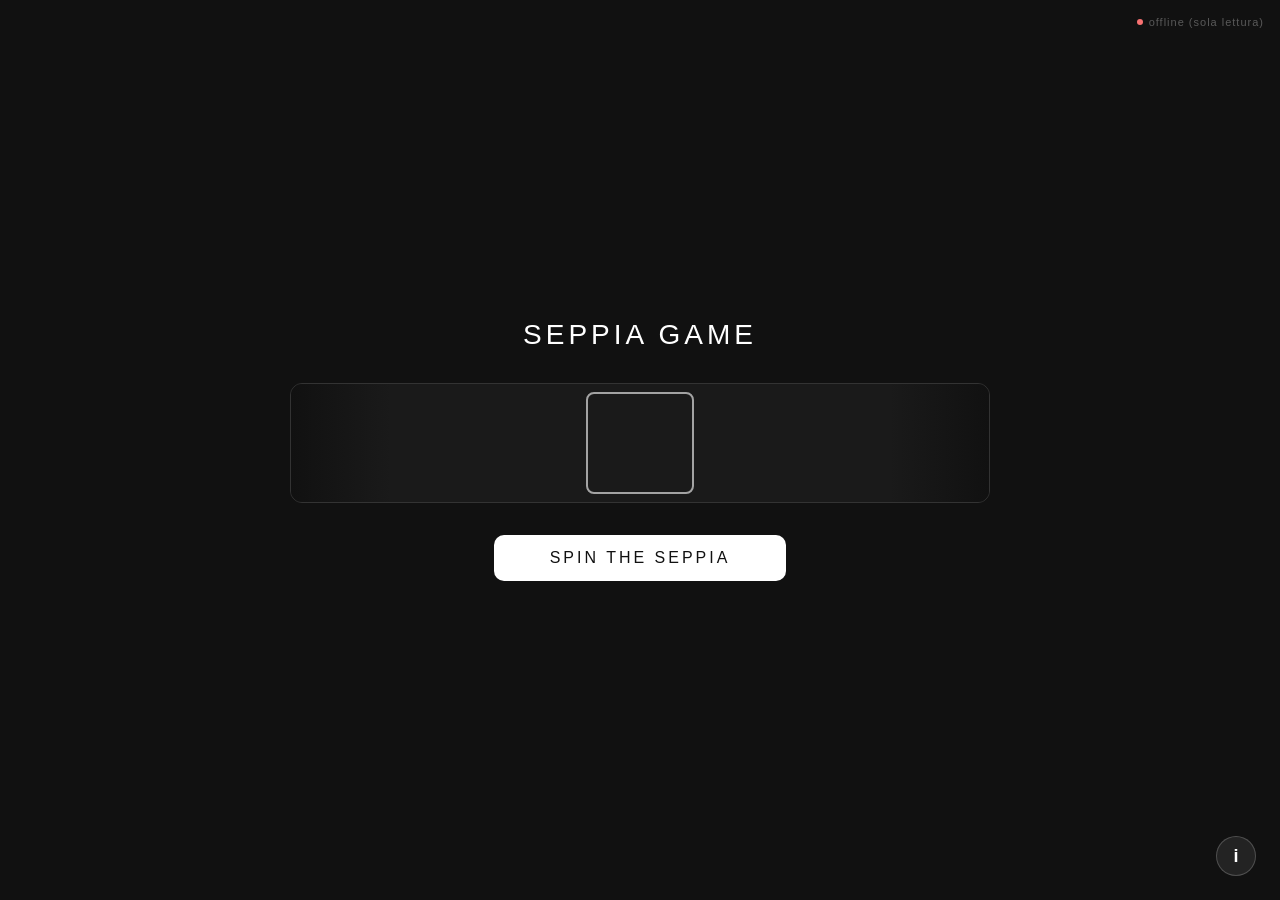
==== index.html @ 4e463915 "Add files via upload" ====
<!-- VERSIONE GOOGLE SHEETS -->
<!DOCTYPE html>
<html lang="it">
<head>
<meta charset="UTF-8">
<meta name="viewport" content="width=device-width, initial-scale=1.0">
<title>Gacha</title>
<style>
  * { box-sizing: border-box; margin: 0; padding: 0; }

  body {
    background: #111;
    color: #fff;
    font-family: sans-serif;
    min-height: 100vh;
    display: flex;
    flex-direction: column;
    align-items: center;
    justify-content: center;
    gap: 32px;
    padding: 32px 16px;
  }

  h1 {
    font-size: 28px;
    font-weight: 500;
    letter-spacing: 4px;
    text-transform: uppercase;
    color: #fff;
  }

  .strip-wrapper {
    width: 100%;
    max-width: 700px;
    height: 120px;
    overflow: hidden;
    border-radius: 12px;
    border: 0.5px solid #333;
    position: relative;
    background: #1a1a1a;
  }

  .strip-mask-left, .strip-mask-right {
    position: absolute;
    top: 0; bottom: 0;
    width: 100px;
    z-index: 2;
    pointer-events: none;
  }
  .strip-mask-left  { left: 0;  background: linear-gradient(to right, #111, transparent); }
  .strip-mask-right { right: 0; background: linear-gradient(to left,  #111, transparent); }

  .strip-center-indicator {
    position: absolute;
    top: 8px; bottom: 8px;
    left: 50%;
    transform: translateX(-50%);
    width: 108px;
    border: 2px solid rgba(255,255,255,0.6);
    border-radius: 8px;
    z-index: 3;
    pointer-events: none;
  }

  .strip-track {
    display: flex;
    align-items: center;
    height: 100%;
    position: absolute;
    left: 0; top: 0;
    will-change: transform;
  }

  .strip-segment {
    width: 104px;
    height: 100px;
    margin: 0 2px;
    border-radius: 8px;
    display: flex;
    align-items: center;
    justify-content: center;
    font-size: 11px;
    font-weight: 500;
    flex-shrink: 0;
    letter-spacing: 2px;
    text-transform: uppercase;
  }

  .spin-btn {
    background: #fff;
    color: #111;
    border: none;
    border-radius: 10px;
    font-size: 16px;
    font-weight: 500;
    padding: 14px 56px;
    cursor: pointer;
    letter-spacing: 3px;
    text-transform: uppercase;
    transition: opacity 0.2s, transform 0.1s;
  }
  .spin-btn:hover  { opacity: 0.85; }
  .spin-btn:active { transform: scale(0.97); }
  .spin-btn:disabled { opacity: 0.25; cursor: not-allowed; transform: none; }

  /* ── Popup ── */
  .popup-overlay {
    display: none;
    position: fixed;
    inset: 0;
    z-index: 100;
    align-items: center;
    justify-content: center;
    background-color: rgba(0, 0, 0, 0.85);
  }
  .popup-overlay.visible { display: flex; }

  .popup-card {
    position: relative;
    z-index: 10;
    display: flex;
    flex-direction: column;
    align-items: center;
    gap: 20px;
    padding: 30px;
    background: #1a1a1a;
    border-radius: 20px;
    border: 1px solid #333;
    max-width: 90%;
    animation: popIn 0.35s cubic-bezier(0.34, 1.56, 0.64, 1) forwards;
  }

  @keyframes popIn {
    from { transform: scale(0.6); opacity: 0; }
    to   { transform: scale(1);   opacity: 1; }
  }

  .popup-rarity-badge {
    font-size: 14px;
    font-weight: 600;
    padding: 6px 24px;
    border-radius: 20px;
    letter-spacing: 3px;
    text-transform: uppercase;
  }

  .popup-image-wrap {
    position: relative;
    width: 400px;
    height: 400px;
    border-radius: 16px;
    overflow: hidden;
    display: flex;
    align-items: center;
    justify-content: center;
    border: 2px solid transparent;
    animation: zoomIn 0.5s cubic-bezier(0.34, 1.4, 0.64, 1) 0.1s both;
    transition: background-color 0.4s ease, border-color 0.4s ease;
  }

  @keyframes zoomIn {
    from { transform: scale(0.75); }
    to   { transform: scale(1); }
  }

  .popup-lines {
    position: absolute;
    inset: 0;
    width: 100%;
    height: 100%;
    opacity: 0.6;
    pointer-events: none;
    z-index: 1;
  }

  .popup-image {
    position: relative;
    z-index: 2;
    max-width: 90%;
    max-height: 90%;
    object-fit: contain;
  }

  /* ── Nome completo (dal CSV) ── */
  .popup-fullname {
    font-size: 20px;
    font-weight: 600;
    color: #fff;
    letter-spacing: 1px;
    text-align: center;
  }

  .popup-filename {
    font-size: 12px;
    color: rgba(255,255,255,0.35);
    letter-spacing: 1px;
    margin-top: -14px;
    display: none;
  }

  /* ── Sistema di voto ── */
  .vote-section {
    display: flex;
    flex-direction: column;
    align-items: center;
    gap: 10px;
    width: 100%;
  }

  .vote-label {
    font-size: 11px;
    letter-spacing: 2px;
    text-transform: uppercase;
    color: rgba(255,255,255,0.4);
    text-align: center;
    max-width: 250px;
    margin-bottom: 15px;
  }

  .vote-buttons {
    display: flex;
    align-items: center;
    gap: 20px;
  }

  .vote-btn {
    display: flex;
    flex-direction: column;
    align-items: center;
    gap: 6px;
    background: none;
    border: none;
    cursor: pointer;
    padding: 0;
    transition: transform 0.15s;
  }
  .vote-btn:hover { transform: scale(1.1); }
  .vote-btn:active { transform: scale(0.95); }
  .vote-btn:disabled { opacity: 0.3; cursor: not-allowed; transform: none; }

  .vote-btn svg {
    width: 44px;
    height: 44px;
    border-radius: 50%;
    padding: 10px;
    transition: background 0.2s;
  }

  .vote-btn.up svg {
    fill: #4ade80;
    background: rgba(74, 222, 128, 0.12);
    border: 1.5px solid rgba(74, 222, 128, 0.3);
  }
  .vote-btn.up:hover svg { background: rgba(74, 222, 128, 0.25); }
  .vote-btn.up.voted svg { background: rgba(74, 222, 128, 0.4); border-color: #4ade80; }

  .vote-btn.down svg {
    fill: #f87171;
    background: rgba(248, 113, 113, 0.12);
    border: 1.5px solid rgba(248, 113, 113, 0.3);
  }
  .vote-btn.down:hover svg { background: rgba(248, 113, 113, 0.25); }
  .vote-btn.down.voted svg { background: rgba(248, 113, 113, 0.4); border-color: #f87171; }

  .vote-total {
    display: flex;
    flex-direction: column;
    align-items: center;
    gap: 2px;
  }
  .vote-total-number {
    font-size: 22px;
    font-weight: 700;
    color: #fff;
    letter-spacing: 1px;
    min-width: 40px;
    text-align: center;
    transition: transform 0.2s;
  }
  .vote-total-number.pop {
    animation: votePop 0.3s cubic-bezier(0.34, 1.56, 0.64, 1);
  }
  .vote-total-label {
    font-size: 10px;
    letter-spacing: 2px;
    text-transform: uppercase;
    color: rgba(255,255,255,0.3);
  }

  /* Feedback animato dopo il voto */
  @keyframes votePop {
    0%   { transform: scale(1); }
    40%  { transform: scale(1.35); }
    100% { transform: scale(1); }
  }
  .vote-btn.pop { animation: votePop 0.3s cubic-bezier(0.34, 1.56, 0.64, 1); }

  /* Toast notifica */
  .toast {
    position: fixed;
    bottom: 32px;
    left: 50%;
    transform: translateX(-50%) translateY(20px);
    background: #222;
    color: #fff;
    border: 1px solid #444;
    border-radius: 10px;
    padding: 10px 24px;
    font-size: 13px;
    letter-spacing: 1px;
    opacity: 0;
    transition: opacity 0.3s, transform 0.3s;
    z-index: 999;
    pointer-events: none;
    white-space: nowrap;
  }
  .toast.show {
    opacity: 1;
    transform: translateX(-50%) translateY(0);
  }

  .popup-close {
    background: rgba(255,255,255,0.1);
    color: #fff;
    border: 1px solid rgba(255,255,255,0.2);
    border-radius: 8px;
    padding: 12px 40px;
    font-size: 14px;
    letter-spacing: 2px;
    text-transform: uppercase;
    cursor: pointer;
    transition: background 0.2s, transform 0.1s;
    margin-top: 4px;
  }
  .popup-close:hover { background: rgba(255,255,255,0.2); }
  .popup-close:active { transform: scale(0.97); }

  /* Indicatore connessione server */
  .server-status {
    position: fixed;
    top: 16px;
    right: 16px;
    font-size: 11px;
    letter-spacing: 1px;
    color: rgba(255,255,255,0.3);
    display: flex;
    align-items: center;
    gap: 6px;
  }
  .server-dot {
    width: 6px; height: 6px;
    border-radius: 50%;
    background: #555;
    transition: background 0.3s;
  }
  .server-dot.online  { background: #4ade80; }
  .server-dot.offline { background: #f87171; }

  /* ── Tasto Info ── */
  .info-btn {
    position: fixed;
    bottom: 24px;
    right: 24px;
    width: 40px;
    height: 40px;
    border-radius: 50%;
    background: rgba(255,255,255,0.08);
    border: 1.5px solid rgba(255,255,255,0.2);
    color: #fff;
    font-size: 18px;
    font-weight: 700;
    cursor: pointer;
    display: flex;
    align-items: center;
    justify-content: center;
    transition: background 0.2s, transform 0.15s;
    z-index: 50;
    letter-spacing: 0;
  }
  .info-btn:hover  { background: rgba(255,255,255,0.18); transform: scale(1.08); }
  .info-btn:active { transform: scale(0.95); }

  /* ── Popup Info ── */
  .info-overlay {
    display: none;
    position: fixed;
    inset: 0;
    z-index: 200;
    align-items: flex-end;
    justify-content: flex-end;
    padding: 24px;
    pointer-events: none;
  }
  .info-overlay.visible {
    display: flex;
    pointer-events: all;
  }

  .info-card {
    background: #1a1a1a;
    border: 1px solid #333;
    border-radius: 16px;
    padding: 28px 28px 22px;
    max-width: 360px;
    width: 100%;
    display: flex;
    flex-direction: column;
    gap: 0;
    animation: infoSlideIn 0.3s cubic-bezier(0.34, 1.4, 0.64, 1) forwards;
    box-shadow: 0 8px 40px rgba(0,0,0,0.6);
  }

  @keyframes infoSlideIn {
    from { transform: translateY(16px) scale(0.97); opacity: 0; }
    to   { transform: translateY(0)    scale(1);    opacity: 1; }
  }

  .info-card h2 {
    font-size: 13px;
    font-weight: 600;
    letter-spacing: 3px;
    text-transform: uppercase;
    color: rgba(255,255,255,0.5);
    margin-bottom: 20px;
  }

  .info-entry {
    display: flex;
    flex-direction: column;
    gap: 4px;
    padding: 14px 0;
    border-bottom: 1px solid rgba(255,255,255,0.07);
  }
  .info-entry:last-of-type { border-bottom: none; }

  .info-entry-title {
    font-size: 12px;
    font-weight: 600;
    letter-spacing: 2px;
    text-transform: uppercase;
    color: rgba(255,255,255,0.4);
  }

  .info-entry-text {
    font-size: 14px;
    color: rgba(255,255,255,0.85);
    line-height: 1.6;
  }

  .info-close {
    align-self: flex-end;
    margin-top: 18px;
    background: rgba(255,255,255,0.08);
    color: #fff;
    border: 1px solid rgba(255,255,255,0.15);
    border-radius: 8px;
    padding: 8px 24px;
    font-size: 12px;
    letter-spacing: 2px;
    text-transform: uppercase;
    cursor: pointer;
    transition: background 0.2s;
  }
  .info-close:hover { background: rgba(255,255,255,0.16); }
</style>
</head>
<body>

<div class="server-status">
  <div class="server-dot" id="serverDot"></div>
  <span id="serverLabel">server</span>
</div>

<h1>Seppia Game</h1>

<div class="strip-wrapper">
  <div class="strip-mask-left"></div>
  <div class="strip-mask-right"></div>
  <div class="strip-center-indicator"></div>
  <div class="strip-track" id="stripTrack"></div>
</div>

<button class="spin-btn" id="spinBtn" onclick="startSpin()">Spin the Seppia</button>

<div class="popup-overlay" id="popup">
  <div class="popup-card">
    <div class="popup-rarity-badge" id="popupBadge"></div>

    <div class="popup-image-wrap" id="popupImgWrap">
      <canvas class="popup-lines" id="linesCanvas"></canvas>
      <img class="popup-image" id="popupImg" src="" alt="risultato">
    </div>

    <!-- Nome completo dal CSV -->
    <div class="popup-fullname" id="popupFullname"></div>
    <div class="popup-filename" id="popupName"></div>

    <!-- Sistema di voto -->
    <div class="vote-section">
      <div class="vote-label">Questo seppia dovrebbe essere più o meno raro?</div>
      <div class="vote-buttons">
        <button class="vote-btn up" id="voteUp" onclick="castVote('su')">
          <svg viewBox="0 0 24 24" xmlns="http://www.w3.org/2000/svg">
            <path d="M12 4l8 8h-5v8H9v-8H4z"/>
          </svg>
        </button>

        <div class="vote-total">
          <span class="vote-total-number" id="voteTotal">0</span>
          <span class="vote-total-label">voti</span>
        </div>

        <button class="vote-btn down" id="voteDown" onclick="castVote('giu')">
          <svg viewBox="0 0 24 24" xmlns="http://www.w3.org/2000/svg">
            <path d="M12 20l-8-8h5V4h6v8h5z"/>
          </svg>
        </button>
      </div>
    </div>

    <button class="popup-close" onclick="closePopup()">Chiudi</button>
  </div>
</div>

<div class="toast" id="toast"></div>

<script>
const RARITIES = [
  { id: 'common',    label: 'Comune',      weight: 60, bg: '#3a3a3a', color: '#cccccc', glowColor: 'rgba(136,136,136,0.4)', badgeBg: 'rgba(80,80,80,0.8)',   badgeColor: '#ccc' },
  { id: 'rare',      label: 'Raro',        weight: 25, bg: '#0c447c', color: '#85b7eb', glowColor: 'rgba(55,138,221,0.5)', badgeBg: 'rgba(12,68,124,0.8)',  badgeColor: '#85b7eb' },
  { id: 'epic',      label: 'Epico',       weight: 12, bg: '#3c3489', color: '#afa9ec', glowColor: 'rgba(127,119,221,0.6)', badgeBg: 'rgba(60,52,137,0.8)', badgeColor: '#afa9ec' },
  { id: 'legendary', label: 'Leggendario', weight: 3,  bg: '#633806', color: '#fac775', glowColor: 'rgba(239,159,39,0.7)', badgeBg: 'rgba(99,56,6,0.8)',   badgeColor: '#fac775' },
];

const STRIP_LENGTH = 40;
const WINNER_POS   = 20;
const SEGMENT_W    = 104;
const SEGMENT_GAP  = 4;
const STRIP_TOTAL  = SEGMENT_W + SEGMENT_GAP;
const APPS_SCRIPT_URL = "https://script.google.com/macros/s/AKfycbyFE-GZxhfiGsOfcirkjF4UKURP334ugroveTWwah1b-S2tZCIoIREkuFY82YB7BaPl/exec"

let imagesData   = { common: [], rare: [], epic: [], legendary: [] };
let csvData      = {};         // { filename: { nome_completo, voti_su, voti_giu } }
let currentFile  = null;      // file attualmente nel popup
// Voti già espressi in questa sessione
function hasVotedFor(filename) {
  return sessionStorage.getItem('vote_' + filename) !== null;
}
function markVoted(filename, type) {
  sessionStorage.setItem('vote_' + filename, type);
}
let isSpinning   = false;
let linesAngle   = 0;
let linesSpeed   = 0;
let linesRAF     = null;
let recentImages = [];
const MAX_RECENT = 10;

// ── Indicatore server ───────────────────────────────────────────────────────
function setServerStatus(online) {
  const dot   = document.getElementById('serverDot');
  const label = document.getElementById('serverLabel');
  dot.className   = 'server-dot ' + (online ? 'online' : 'offline');
  label.textContent = online ? 'online' : 'offline (sola lettura)';
}

// ── Toast ───────────────────────────────────────────────────────────────────
function showToast(msg, duration = 2200) {
  const t = document.getElementById('toast');
  t.textContent = msg;
  t.classList.add('show');
  clearTimeout(t._timer);
  t._timer = setTimeout(() => t.classList.remove('show'), duration);
}

// ── Caricamento dati ────────────────────────────────────────────────────────
async function loadImages() {
  try {
    const res = await fetch('images.json');
    imagesData = await res.json();
  } catch(e) {
    console.warn('images.json non trovato. Uso placeholder.');
    imagesData = { common: ['placeholder'], rare: ['placeholder'], epic: ['placeholder'], legendary: ['placeholder'] };
  }
}

async function loadCsvData() {
  if (!APPS_SCRIPT_URL) { setServerStatus(false); return; }
  try {
    const res = await fetch(APPS_SCRIPT_URL);
    if (!res.ok) throw new Error('sheets non risponde');
    csvData = await res.json();
    setServerStatus(true);
  } catch(e) {
    csvData = {};
    setServerStatus(false);
  }
}

// ── Utility ─────────────────────────────────────────────────────────────────
function getFullName(filename) {
  return (csvData[filename] && csvData[filename].nome_completo) ? csvData[filename].nome_completo : filename;
}
function getVotes(filename) {
  if (csvData[filename]) return { su: csvData[filename].voti_su || 0, giu: csvData[filename].voti_giu || 0 };
  return { su: 0, giu: 0 };
}

function weightedRandom() {
  const total = RARITIES.reduce((s, r) => s + r.weight, 0);
  let rand = Math.random() * total;
  for (const r of RARITIES) { rand -= r.weight; if (rand <= 0) return r; }
  return RARITIES[0];
}

function buildStrip(winnerId) {
  const track = document.getElementById('stripTrack');
  track.innerHTML = '';
  const totalW = RARITIES.reduce((s, r) => s + r.weight, 0);
  const sequence = [];
  for (let i = 0; i < STRIP_LENGTH; i++) {
    let rand = Math.random() * totalW;
    let chosen = RARITIES[0];
    for (const r of RARITIES) { rand -= r.weight; if (rand <= 0) { chosen = r; break; } }
    sequence.push(chosen);
  }
  sequence[WINNER_POS] = RARITIES.find(r => r.id === winnerId);
  sequence.forEach(r => {
    const seg = document.createElement('div');
    seg.className = 'strip-segment';
    seg.style.background = r.bg;
    seg.style.color = r.color;
    seg.textContent = r.label;
    track.appendChild(seg);
  });
  return sequence;
}

function easeOut(t) { return 1 - Math.pow(1 - t, 4); }

// ── Spin ─────────────────────────────────────────────────────────────────────
function startSpin() {
  if (isSpinning) return;
  const available = RARITIES.filter(r => (imagesData[r.id] || []).length > 0);
  if (available.length === 0) {
    alert('Nessuna immagine trovata. Controlla images.json.');
    return;
  }
  let winner = weightedRandom();
  if ((imagesData[winner.id] || []).length === 0) {
    winner = available[Math.floor(Math.random() * available.length)];
  }
  isSpinning = true;
  document.getElementById('spinBtn').disabled = true;
  buildStrip(winner.id);
  const track    = document.getElementById('stripTrack');
  const wrapperW = document.querySelector('.strip-wrapper').offsetWidth;
  const startX   = wrapperW / 2 - SEGMENT_W / 2;
  const targetX  = startX - WINNER_POS * STRIP_TOTAL;
  const startOffset = startX + STRIP_TOTAL * 4;
  track.style.transform = `translateX(${startOffset}px)`;
  const duration  = 4200;
  const startTime = performance.now();
  function animate(now) {
    const t = Math.min((now - startTime) / duration, 1);
    const currentX = startOffset + (targetX - startOffset) * easeOut(t);
    track.style.transform = `translateX(${currentX}px)`;
    if (t < 1) requestAnimationFrame(animate);
    else onSpinEnd(winner);
  }
  requestAnimationFrame(animate);
}

// ── Fine spin → apri popup ───────────────────────────────────────────────────
function onSpinEnd(winner) {
  setTimeout(() => {
    const pool = imagesData[winner.id] || [];
    let chosen;
    const availablePool = pool.filter(img => !recentImages.includes(img));
    chosen = availablePool.length > 0
      ? availablePool[Math.floor(Math.random() * availablePool.length)]
      : pool[Math.floor(Math.random() * pool.length)];
    recentImages.push(chosen);
    if (recentImages.length > MAX_RECENT) recentImages.shift();

    currentFile = chosen;

    const imgSrc = chosen === 'placeholder'
      ? 'data:image/svg+xml,<svg xmlns="http://www.w3.org/2000/svg" width="200" height="200"><rect width="200" height="200" fill="%23222"/><text x="50%25" y="50%25" dominant-baseline="middle" text-anchor="middle" fill="%23555" font-size="14">placeholder</text></svg>'
      : `images/${chosen}`;

    // Sfondo e badge rarità
    const imgWrap = document.getElementById('popupImgWrap');
    imgWrap.style.backgroundColor = winner.bg;
    imgWrap.style.borderColor     = winner.glowColor;
    document.getElementById('popupBadge').textContent   = winner.label;
    document.getElementById('popupBadge').style.background = winner.badgeBg;
    document.getElementById('popupBadge').style.color      = winner.badgeColor;

    // Nome completo e filename
    document.getElementById('popupFullname').textContent = chosen === 'placeholder' ? '' : getFullName(chosen);
    document.getElementById('popupName').textContent     = chosen === 'placeholder' ? '' : chosen;

    // Totale voti dal CSV (locale)
    const votes = getVotes(chosen);
    document.getElementById('voteTotal').textContent = votes.su - votes.giu;

    // Reset stato pulsanti voto (sessionStorage)
    const btnUp   = document.getElementById('voteUp');
    const btnDown = document.getElementById('voteDown');
    btnUp.classList.remove('voted', 'pop');
    btnDown.classList.remove('voted', 'pop');
    if (hasVotedFor(chosen)) {
      const prevVote = sessionStorage.getItem('vote_' + chosen);
      (prevVote === 'su' ? btnUp : btnDown).classList.add('voted');
      btnUp.disabled   = true;
      btnDown.disabled = true;
    } else {
      btnUp.disabled   = false;
      btnDown.disabled = false;
    }

    // Canvas
    const canvas = document.getElementById('linesCanvas');
    canvas.getContext('2d').clearRect(0, 0, canvas.width, canvas.height);

    const img = document.getElementById('popupImg');
    img.onload = () => {
      document.getElementById('popup').classList.add('visible');
      startSpeedLines(winner.glowColor);
    };
    img.src = imgSrc;

    isSpinning = false;
    document.getElementById('spinBtn').disabled = false;
  }, 350);
}

// ── Voto ─────────────────────────────────────────────────────────────────────
async function castVote(type) {
  if (!currentFile || hasVotedFor(currentFile)) return;

  markVoted(currentFile, type);
  const btnUp   = document.getElementById('voteUp');
  const btnDown = document.getElementById('voteDown');
  btnUp.disabled   = true;
  btnDown.disabled = true;

  const btn = type === 'su' ? btnUp : btnDown;
  btn.classList.add('voted');
  btn.classList.add('pop');
  btn.addEventListener('animationend', () => btn.classList.remove('pop'), { once: true });

  // Aggiornamento ottimistico locale
  if (!csvData[currentFile]) csvData[currentFile] = { nome_completo: currentFile, voti_su: 0, voti_giu: 0 };
  if (type === 'su') csvData[currentFile].voti_su++;
  else               csvData[currentFile].voti_giu++;
  const totalEl = document.getElementById('voteTotal');
  totalEl.textContent = csvData[currentFile].voti_su - csvData[currentFile].voti_giu;
  totalEl.classList.remove('pop');
  void totalEl.offsetWidth; // forza reflow per riavviare animazione
  totalEl.classList.add('pop');
  totalEl.addEventListener('animationend', () => totalEl.classList.remove('pop'), { once: true });

  // Invia al server (Google Apps Script — GET per evitare CORS)
  try {
    const url = `${APPS_SCRIPT_URL}?filename=${encodeURIComponent(currentFile)}&type=${type}&action=vote`;
    await fetch(url, { method: 'GET', mode: 'no-cors' });
    showToast(type === 'su' ? '👍 Voto positivo inviato!' : '👎 Voto negativo inviato!');
  } catch(e) {
    showToast('⚠️ Errore di rete — voto non salvato', 3000);
  }
}

// ── Speed lines ──────────────────────────────────────────────────────────────
function startSpeedLines(color) {
  const canvas  = document.getElementById('linesCanvas');
  const ctx     = canvas.getContext('2d');
  const imgWrap = document.getElementById('popupImgWrap');
  canvas.width  = imgWrap.offsetWidth;
  canvas.height = imgWrap.offsetHeight;
  const cx = canvas.width / 2, cy = canvas.height / 2;
  const NUM_LINES = 70;
  const MIN_R = 100;
  const MAX_R = Math.max(canvas.width, canvas.height) * 0.8;
  linesAngle = 0; linesSpeed = 0.2;
  const angles = Array.from({ length: NUM_LINES }, (_, i) => (i / NUM_LINES) * Math.PI * 2);
  function draw() {
    ctx.clearRect(0, 0, canvas.width, canvas.height);
    ctx.fillStyle = color.replace('0.7','0.15').replace('0.6','0.1').replace('0.5','0.08').replace('0.4','0.05');
    ctx.beginPath(); ctx.arc(cx, cy, MAX_R, 0, Math.PI * 2); ctx.fill();
    ctx.save(); ctx.translate(cx, cy); ctx.rotate(linesAngle);
    angles.forEach(a => {
      const spread = (Math.PI * 2) / NUM_LINES * 0.4;
      ctx.beginPath();
      ctx.moveTo(Math.cos(a - spread) * MIN_R, Math.sin(a - spread) * MIN_R);
      ctx.lineTo(Math.cos(a + spread) * MIN_R, Math.sin(a + spread) * MIN_R);
      ctx.lineTo(Math.cos(a + spread) * MAX_R, Math.sin(a + spread) * MAX_R);
      ctx.lineTo(Math.cos(a - spread) * MAX_R, Math.sin(a - spread) * MAX_R);
      ctx.closePath();
      ctx.fillStyle = color; ctx.fill();
    });
    ctx.restore();
    linesAngle += linesSpeed;
    linesSpeed   = Math.max(0.002, linesSpeed * 0.98);
    linesRAF = requestAnimationFrame(draw);
  }
  if (linesRAF) cancelAnimationFrame(linesRAF);
  draw();
}

function closePopup() {
  document.getElementById('popup').classList.remove('visible');
  if (linesRAF) { cancelAnimationFrame(linesRAF); linesRAF = null; }
  const canvas = document.getElementById('linesCanvas');
  canvas.getContext('2d').clearRect(0, 0, canvas.width, canvas.height);
  document.getElementById('popupImg').src = '';
  currentFile = null;
}


// ── Info popup ────────────────────────────────────────────────
function openInfo() {
  document.getElementById('infoOverlay').classList.add('visible');
}
function closeInfo() {
  document.getElementById('infoOverlay').classList.remove('visible');
}
function closeInfoOnBg(e) {
  // chiude solo se si clicca sull'overlay, non sulla card
  if (e.target === document.getElementById('infoOverlay')) closeInfo();
}

// ── Init ─────────────────────────────────────────────────────────────────────
Promise.all([loadImages(), loadCsvData()]);
</script>

<!-- Tasto Info -->
<button class="info-btn" onclick="openInfo()">i</button>

<!-- Popup Info -->
<div class="info-overlay" id="infoOverlay" onclick="closeInfoOnBg(event)">
  <div class="info-card" id="infoCard">
    <h2>Info</h2>

    <!-- ✏️ Aggiungi o modifica le voci qui sotto -->

    <div class="info-entry">
      <span class="info-entry-title">Cos'è Seppia Game?</span>
      <span class="info-entry-text">Un Gacha game dedicato a Seppia, il mio gatto. In questi anni ho creato tanti (troppi) sticker di Seppia che fa cose ed ho deciso di condividerli col mondo.</span>
    </div>

    <div class="info-entry">
      <span class="info-entry-title">Come funzionano i voti?</span>
      <span class="info-entry-text">Puoi votare con le frecce se pensi che un Seppia debba essere più o meno 
        raro; nel momento in cui un Seppia raggiunge 5 voti (positivi o negativi) prenderò in considerazione di 
        cambiarlo di rarità (su o giù), arrivato a 10 (o -10) potrò solo piegarmi al volere del popolo.
        <br><br><b>Se un Seppia è già Comune, non potrà scendere oltre. Così come un Leggendario non potrà 
        salire oltre.</b></span>
    </div>

    <div class="info-entry">
      <span class="info-entry-title">Le rarità</span>
      <span class="info-entry-text">
          · Comune 60% - 15 voti necessari per cambio di rarità <br>
          · Raro 25% - 10 voti necessari per cambio di rarità <br>
          · Epico 12% - 8 voti necessari per cambiodi rarità <br>
          · Leggendario 3% - 5 voti necessari per cambio di rarità</span>
    </div>

    <div class="info-entry">
      <span class="info-entry-title">BUONA FORTUNA!</span>
    </div>

    <!-- ✏️ Copia e incolla un blocco .info-entry per aggiungerne altri -->

    <button class="info-close" onclick="closeInfo()">Chiudi</button>
  </div>
</div>
</body>
</html>
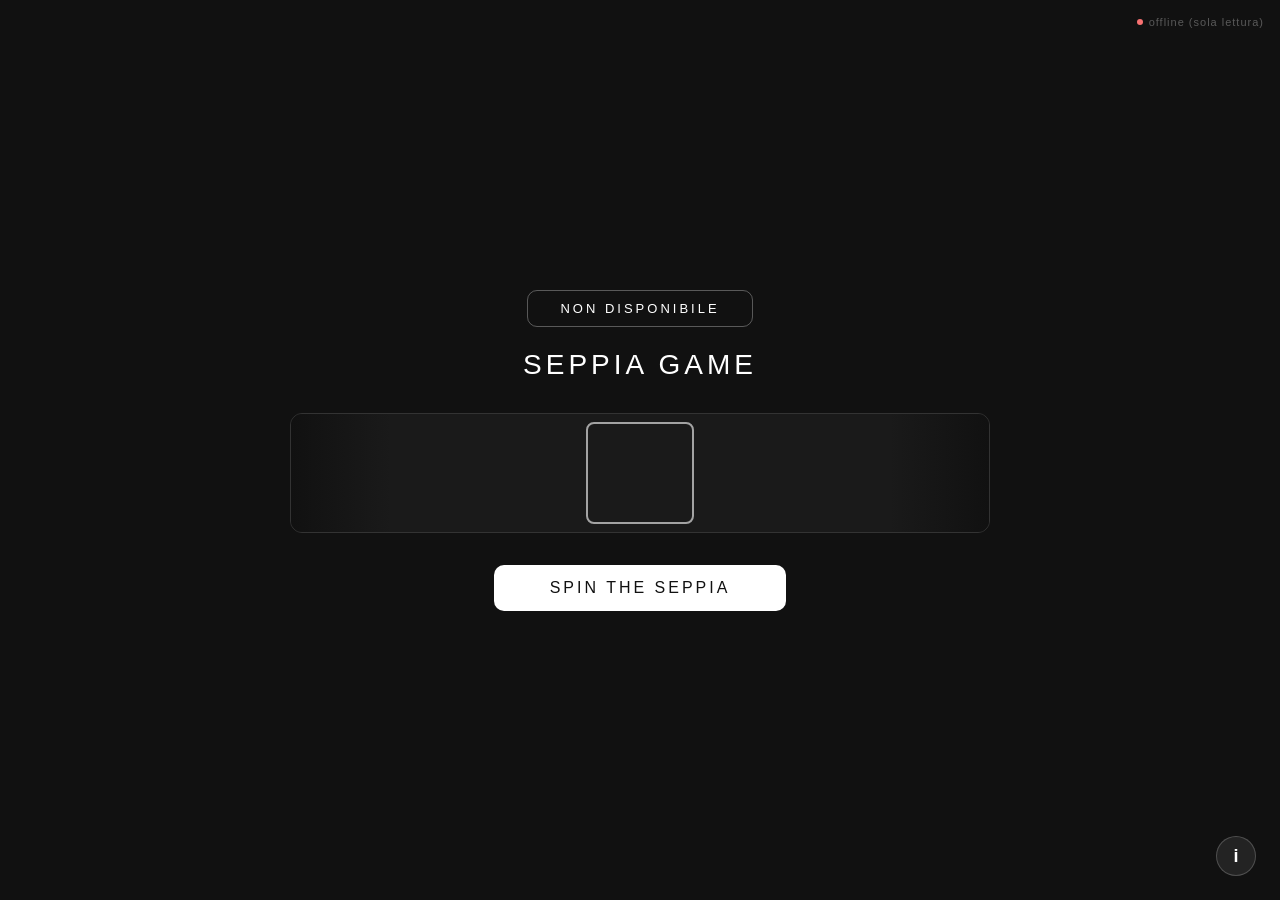
==== commit d942b1a2: "Add files via upload" ====
--- a/index.html
+++ b/index.html
@@ -1,468 +1,10 @@
-<!-- VERSIONE GOOGLE SHEETS -->
 <!DOCTYPE html>
 <html lang="it">
 <head>
-<meta charset="UTF-8">
-<meta name="viewport" content="width=device-width, initial-scale=1.0">
-<title>Gacha</title>
-<style>
-  * { box-sizing: border-box; margin: 0; padding: 0; }
-
-  body {
-    background: #111;
-    color: #fff;
-    font-family: sans-serif;
-    min-height: 100vh;
-    display: flex;
-    flex-direction: column;
-    align-items: center;
-    justify-content: center;
-    gap: 32px;
-    padding: 32px 16px;
-  }
-
-  h1 {
-    font-size: 28px;
-    font-weight: 500;
-    letter-spacing: 4px;
-    text-transform: uppercase;
-    color: #fff;
-  }
-
-  .strip-wrapper {
-    width: 100%;
-    max-width: 700px;
-    height: 120px;
-    overflow: hidden;
-    border-radius: 12px;
-    border: 0.5px solid #333;
-    position: relative;
-    background: #1a1a1a;
-  }
-
-  .strip-mask-left, .strip-mask-right {
-    position: absolute;
-    top: 0; bottom: 0;
-    width: 100px;
-    z-index: 2;
-    pointer-events: none;
-  }
-  .strip-mask-left  { left: 0;  background: linear-gradient(to right, #111, transparent); }
-  .strip-mask-right { right: 0; background: linear-gradient(to left,  #111, transparent); }
-
-  .strip-center-indicator {
-    position: absolute;
-    top: 8px; bottom: 8px;
-    left: 50%;
-    transform: translateX(-50%);
-    width: 108px;
-    border: 2px solid rgba(255,255,255,0.6);
-    border-radius: 8px;
-    z-index: 3;
-    pointer-events: none;
-  }
-
-  .strip-track {
-    display: flex;
-    align-items: center;
-    height: 100%;
-    position: absolute;
-    left: 0; top: 0;
-    will-change: transform;
-  }
-
-  .strip-segment {
-    width: 104px;
-    height: 100px;
-    margin: 0 2px;
-    border-radius: 8px;
-    display: flex;
-    align-items: center;
-    justify-content: center;
-    font-size: 11px;
-    font-weight: 500;
-    flex-shrink: 0;
-    letter-spacing: 2px;
-    text-transform: uppercase;
-  }
-
-  .spin-btn {
-    background: #fff;
-    color: #111;
-    border: none;
-    border-radius: 10px;
-    font-size: 16px;
-    font-weight: 500;
-    padding: 14px 56px;
-    cursor: pointer;
-    letter-spacing: 3px;
-    text-transform: uppercase;
-    transition: opacity 0.2s, transform 0.1s;
-  }
-  .spin-btn:hover  { opacity: 0.85; }
-  .spin-btn:active { transform: scale(0.97); }
-  .spin-btn:disabled { opacity: 0.25; cursor: not-allowed; transform: none; }
-
-  /* ── Popup ── */
-  .popup-overlay {
-    display: none;
-    position: fixed;
-    inset: 0;
-    z-index: 100;
-    align-items: center;
-    justify-content: center;
-    background-color: rgba(0, 0, 0, 0.85);
-  }
-  .popup-overlay.visible { display: flex; }
-
-  .popup-card {
-    position: relative;
-    z-index: 10;
-    display: flex;
-    flex-direction: column;
-    align-items: center;
-    gap: 20px;
-    padding: 30px;
-    background: #1a1a1a;
-    border-radius: 20px;
-    border: 1px solid #333;
-    max-width: 90%;
-    animation: popIn 0.35s cubic-bezier(0.34, 1.56, 0.64, 1) forwards;
-  }
-
-  @keyframes popIn {
-    from { transform: scale(0.6); opacity: 0; }
-    to   { transform: scale(1);   opacity: 1; }
-  }
-
-  .popup-rarity-badge {
-    font-size: 14px;
-    font-weight: 600;
-    padding: 6px 24px;
-    border-radius: 20px;
-    letter-spacing: 3px;
-    text-transform: uppercase;
-  }
-
-  .popup-image-wrap {
-    position: relative;
-    width: 400px;
-    height: 400px;
-    border-radius: 16px;
-    overflow: hidden;
-    display: flex;
-    align-items: center;
-    justify-content: center;
-    border: 2px solid transparent;
-    animation: zoomIn 0.5s cubic-bezier(0.34, 1.4, 0.64, 1) 0.1s both;
-    transition: background-color 0.4s ease, border-color 0.4s ease;
-  }
-
-  @keyframes zoomIn {
-    from { transform: scale(0.75); }
-    to   { transform: scale(1); }
-  }
-
-  .popup-lines {
-    position: absolute;
-    inset: 0;
-    width: 100%;
-    height: 100%;
-    opacity: 0.6;
-    pointer-events: none;
-    z-index: 1;
-  }
-
-  .popup-image {
-    position: relative;
-    z-index: 2;
-    max-width: 90%;
-    max-height: 90%;
-    object-fit: contain;
-  }
-
-  /* ── Nome completo (dal CSV) ── */
-  .popup-fullname {
-    font-size: 20px;
-    font-weight: 600;
-    color: #fff;
-    letter-spacing: 1px;
-    text-align: center;
-  }
-
-  .popup-filename {
-    font-size: 12px;
-    color: rgba(255,255,255,0.35);
-    letter-spacing: 1px;
-    margin-top: -14px;
-    display: none;
-  }
-
-  /* ── Sistema di voto ── */
-  .vote-section {
-    display: flex;
-    flex-direction: column;
-    align-items: center;
-    gap: 10px;
-    width: 100%;
-  }
-
-  .vote-label {
-    font-size: 11px;
-    letter-spacing: 2px;
-    text-transform: uppercase;
-    color: rgba(255,255,255,0.4);
-    text-align: center;
-    max-width: 250px;
-    margin-bottom: 15px;
-  }
-
-  .vote-buttons {
-    display: flex;
-    align-items: center;
-    gap: 20px;
-  }
-
-  .vote-btn {
-    display: flex;
-    flex-direction: column;
-    align-items: center;
-    gap: 6px;
-    background: none;
-    border: none;
-    cursor: pointer;
-    padding: 0;
-    transition: transform 0.15s;
-  }
-  .vote-btn:hover { transform: scale(1.1); }
-  .vote-btn:active { transform: scale(0.95); }
-  .vote-btn:disabled { opacity: 0.3; cursor: not-allowed; transform: none; }
-
-  .vote-btn svg {
-    width: 44px;
-    height: 44px;
-    border-radius: 50%;
-    padding: 10px;
-    transition: background 0.2s;
-  }
-
-  .vote-btn.up svg {
-    fill: #4ade80;
-    background: rgba(74, 222, 128, 0.12);
-    border: 1.5px solid rgba(74, 222, 128, 0.3);
-  }
-  .vote-btn.up:hover svg { background: rgba(74, 222, 128, 0.25); }
-  .vote-btn.up.voted svg { background: rgba(74, 222, 128, 0.4); border-color: #4ade80; }
-
-  .vote-btn.down svg {
-    fill: #f87171;
-    background: rgba(248, 113, 113, 0.12);
-    border: 1.5px solid rgba(248, 113, 113, 0.3);
-  }
-  .vote-btn.down:hover svg { background: rgba(248, 113, 113, 0.25); }
-  .vote-btn.down.voted svg { background: rgba(248, 113, 113, 0.4); border-color: #f87171; }
-
-  .vote-total {
-    display: flex;
-    flex-direction: column;
-    align-items: center;
-    gap: 2px;
-  }
-  .vote-total-number {
-    font-size: 22px;
-    font-weight: 700;
-    color: #fff;
-    letter-spacing: 1px;
-    min-width: 40px;
-    text-align: center;
-    transition: transform 0.2s;
-  }
-  .vote-total-number.pop {
-    animation: votePop 0.3s cubic-bezier(0.34, 1.56, 0.64, 1);
-  }
-  .vote-total-label {
-    font-size: 10px;
-    letter-spacing: 2px;
-    text-transform: uppercase;
-    color: rgba(255,255,255,0.3);
-  }
-
-  /* Feedback animato dopo il voto */
-  @keyframes votePop {
-    0%   { transform: scale(1); }
-    40%  { transform: scale(1.35); }
-    100% { transform: scale(1); }
-  }
-  .vote-btn.pop { animation: votePop 0.3s cubic-bezier(0.34, 1.56, 0.64, 1); }
-
-  /* Toast notifica */
-  .toast {
-    position: fixed;
-    bottom: 32px;
-    left: 50%;
-    transform: translateX(-50%) translateY(20px);
-    background: #222;
-    color: #fff;
-    border: 1px solid #444;
-    border-radius: 10px;
-    padding: 10px 24px;
-    font-size: 13px;
-    letter-spacing: 1px;
-    opacity: 0;
-    transition: opacity 0.3s, transform 0.3s;
-    z-index: 999;
-    pointer-events: none;
-    white-space: nowrap;
-  }
-  .toast.show {
-    opacity: 1;
-    transform: translateX(-50%) translateY(0);
-  }
-
-  .popup-close {
-    background: rgba(255,255,255,0.1);
-    color: #fff;
-    border: 1px solid rgba(255,255,255,0.2);
-    border-radius: 8px;
-    padding: 12px 40px;
-    font-size: 14px;
-    letter-spacing: 2px;
-    text-transform: uppercase;
-    cursor: pointer;
-    transition: background 0.2s, transform 0.1s;
-    margin-top: 4px;
-  }
-  .popup-close:hover { background: rgba(255,255,255,0.2); }
-  .popup-close:active { transform: scale(0.97); }
-
-  /* Indicatore connessione server */
-  .server-status {
-    position: fixed;
-    top: 16px;
-    right: 16px;
-    font-size: 11px;
-    letter-spacing: 1px;
-    color: rgba(255,255,255,0.3);
-    display: flex;
-    align-items: center;
-    gap: 6px;
-  }
-  .server-dot {
-    width: 6px; height: 6px;
-    border-radius: 50%;
-    background: #555;
-    transition: background 0.3s;
-  }
-  .server-dot.online  { background: #4ade80; }
-  .server-dot.offline { background: #f87171; }
-
-  /* ── Tasto Info ── */
-  .info-btn {
-    position: fixed;
-    bottom: 24px;
-    right: 24px;
-    width: 40px;
-    height: 40px;
-    border-radius: 50%;
-    background: rgba(255,255,255,0.08);
-    border: 1.5px solid rgba(255,255,255,0.2);
-    color: #fff;
-    font-size: 18px;
-    font-weight: 700;
-    cursor: pointer;
-    display: flex;
-    align-items: center;
-    justify-content: center;
-    transition: background 0.2s, transform 0.15s;
-    z-index: 50;
-    letter-spacing: 0;
-  }
-  .info-btn:hover  { background: rgba(255,255,255,0.18); transform: scale(1.08); }
-  .info-btn:active { transform: scale(0.95); }
-
-  /* ── Popup Info ── */
-  .info-overlay {
-    display: none;
-    position: fixed;
-    inset: 0;
-    z-index: 200;
-    align-items: flex-end;
-    justify-content: flex-end;
-    padding: 24px;
-    pointer-events: none;
-  }
-  .info-overlay.visible {
-    display: flex;
-    pointer-events: all;
-  }
-
-  .info-card {
-    background: #1a1a1a;
-    border: 1px solid #333;
-    border-radius: 16px;
-    padding: 28px 28px 22px;
-    max-width: 360px;
-    width: 100%;
-    display: flex;
-    flex-direction: column;
-    gap: 0;
-    animation: infoSlideIn 0.3s cubic-bezier(0.34, 1.4, 0.64, 1) forwards;
-    box-shadow: 0 8px 40px rgba(0,0,0,0.6);
-  }
-
-  @keyframes infoSlideIn {
-    from { transform: translateY(16px) scale(0.97); opacity: 0; }
-    to   { transform: translateY(0)    scale(1);    opacity: 1; }
-  }
-
-  .info-card h2 {
-    font-size: 13px;
-    font-weight: 600;
-    letter-spacing: 3px;
-    text-transform: uppercase;
-    color: rgba(255,255,255,0.5);
-    margin-bottom: 20px;
-  }
-
-  .info-entry {
-    display: flex;
-    flex-direction: column;
-    gap: 4px;
-    padding: 14px 0;
-    border-bottom: 1px solid rgba(255,255,255,0.07);
-  }
-  .info-entry:last-of-type { border-bottom: none; }
-
-  .info-entry-title {
-    font-size: 12px;
-    font-weight: 600;
-    letter-spacing: 2px;
-    text-transform: uppercase;
-    color: rgba(255,255,255,0.4);
-  }
-
-  .info-entry-text {
-    font-size: 14px;
-    color: rgba(255,255,255,0.85);
-    line-height: 1.6;
-  }
-
-  .info-close {
-    align-self: flex-end;
-    margin-top: 18px;
-    background: rgba(255,255,255,0.08);
-    color: #fff;
-    border: 1px solid rgba(255,255,255,0.15);
-    border-radius: 8px;
-    padding: 8px 24px;
-    font-size: 12px;
-    letter-spacing: 2px;
-    text-transform: uppercase;
-    cursor: pointer;
-    transition: background 0.2s;
-  }
-  .info-close:hover { background: rgba(255,255,255,0.16); }
-</style>
+  <meta charset="UTF-8">
+  <meta name="viewport" content="width=device-width, initial-scale=1.0">
+  <title>Gacha</title>
+  <link rel="stylesheet" href="style.css">
 </head>
 <body>
 
@@ -470,6 +12,10 @@
   <div class="server-dot" id="serverDot"></div>
   <span id="serverLabel">server</span>
 </div>
+
+<button class="seppia-day-trigger" id="seppiaDayBtn" disabled onclick="openDayPopup()">
+  Caricamento...
+</button>
 
 <h1>Seppia Game</h1>
 
@@ -491,11 +37,9 @@
       <img class="popup-image" id="popupImg" src="" alt="risultato">
     </div>
 
-    <!-- Nome completo dal CSV -->
     <div class="popup-fullname" id="popupFullname"></div>
     <div class="popup-filename" id="popupName"></div>
 
-    <!-- Sistema di voto -->
     <div class="vote-section">
       <div class="vote-label">Questo seppia dovrebbe essere più o meno raro?</div>
       <div class="vote-buttons">
@@ -504,12 +48,10 @@
             <path d="M12 4l8 8h-5v8H9v-8H4z"/>
           </svg>
         </button>
-
         <div class="vote-total">
           <span class="vote-total-number" id="voteTotal">0</span>
           <span class="vote-total-label">voti</span>
         </div>
-
         <button class="vote-btn down" id="voteDown" onclick="castVote('giu')">
           <svg viewBox="0 0 24 24" xmlns="http://www.w3.org/2000/svg">
             <path d="M12 20l-8-8h5V4h6v8h5z"/>
@@ -522,328 +64,37 @@
   </div>
 </div>
 
+<div class="popup-overlay" id="popupDay" onclick="closeDayPopupOnBg(event)">
+  <div class="popup-card day-card">
+    <div class="popup-rarity-badge day-badge">Seppia of the Day</div>
+    
+    <div class="popup-image-wrap" id="popupDayImgWrap">
+      <img class="popup-image" id="seppiaDayImg" src="" alt="Seppia del Giorno">
+    </div>
+
+    <div class="popup-fullname" id="seppiaDayFullname">Caricamento...</div>
+    <div class="popup-filename" id="seppiaDayName"></div>
+
+    <div class="seppia-day-vote-section">
+      <button class="seppia-day-vote-btn" id="seppiaDayVoteBtn" onclick="voteSeppiaDay()">
+        <svg viewBox="0 0 24 24" xmlns="http://www.w3.org/2000/svg">
+          <path d="M12 21.35l-1.45-1.32C5.4 15.36 2 12.28 2 8.5 2 5.42 4.42 3 7.5 3c1.74 0 3.41.81 4.5 2.09C13.09 3.81 14.76 3 16.5 3 19.58 3 22 5.42 22 8.5c0 3.78-3.4 6.86-8.55 11.54L12 21.35z"/>
+        </svg>
+      </button>
+      <span class="seppia-day-counter" id="seppiaDayVotes">0</span>
+    </div>
+
+    <button class="popup-close" onclick="closeDayPopup()">Chiudi</button>
+  </div>
+</div>
+
 <div class="toast" id="toast"></div>
 
-<script>
-const RARITIES = [
-  { id: 'common',    label: 'Comune',      weight: 60, bg: '#3a3a3a', color: '#cccccc', glowColor: 'rgba(136,136,136,0.4)', badgeBg: 'rgba(80,80,80,0.8)',   badgeColor: '#ccc' },
-  { id: 'rare',      label: 'Raro',        weight: 25, bg: '#0c447c', color: '#85b7eb', glowColor: 'rgba(55,138,221,0.5)', badgeBg: 'rgba(12,68,124,0.8)',  badgeColor: '#85b7eb' },
-  { id: 'epic',      label: 'Epico',       weight: 12, bg: '#3c3489', color: '#afa9ec', glowColor: 'rgba(127,119,221,0.6)', badgeBg: 'rgba(60,52,137,0.8)', badgeColor: '#afa9ec' },
-  { id: 'legendary', label: 'Leggendario', weight: 3,  bg: '#633806', color: '#fac775', glowColor: 'rgba(239,159,39,0.7)', badgeBg: 'rgba(99,56,6,0.8)',   badgeColor: '#fac775' },
-];
-
-const STRIP_LENGTH = 40;
-const WINNER_POS   = 20;
-const SEGMENT_W    = 104;
-const SEGMENT_GAP  = 4;
-const STRIP_TOTAL  = SEGMENT_W + SEGMENT_GAP;
-const APPS_SCRIPT_URL = "https://script.google.com/macros/s/AKfycbyFE-GZxhfiGsOfcirkjF4UKURP334ugroveTWwah1b-S2tZCIoIREkuFY82YB7BaPl/exec"
-
-let imagesData   = { common: [], rare: [], epic: [], legendary: [] };
-let csvData      = {};         // { filename: { nome_completo, voti_su, voti_giu } }
-let currentFile  = null;      // file attualmente nel popup
-// Voti già espressi in questa sessione
-function hasVotedFor(filename) {
-  return sessionStorage.getItem('vote_' + filename) !== null;
-}
-function markVoted(filename, type) {
-  sessionStorage.setItem('vote_' + filename, type);
-}
-let isSpinning   = false;
-let linesAngle   = 0;
-let linesSpeed   = 0;
-let linesRAF     = null;
-let recentImages = [];
-const MAX_RECENT = 10;
-
-// ── Indicatore server ───────────────────────────────────────────────────────
-function setServerStatus(online) {
-  const dot   = document.getElementById('serverDot');
-  const label = document.getElementById('serverLabel');
-  dot.className   = 'server-dot ' + (online ? 'online' : 'offline');
-  label.textContent = online ? 'online' : 'offline (sola lettura)';
-}
-
-// ── Toast ───────────────────────────────────────────────────────────────────
-function showToast(msg, duration = 2200) {
-  const t = document.getElementById('toast');
-  t.textContent = msg;
-  t.classList.add('show');
-  clearTimeout(t._timer);
-  t._timer = setTimeout(() => t.classList.remove('show'), duration);
-}
-
-// ── Caricamento dati ────────────────────────────────────────────────────────
-async function loadImages() {
-  try {
-    const res = await fetch('images.json');
-    imagesData = await res.json();
-  } catch(e) {
-    console.warn('images.json non trovato. Uso placeholder.');
-    imagesData = { common: ['placeholder'], rare: ['placeholder'], epic: ['placeholder'], legendary: ['placeholder'] };
-  }
-}
-
-async function loadCsvData() {
-  if (!APPS_SCRIPT_URL) { setServerStatus(false); return; }
-  try {
-    const res = await fetch(APPS_SCRIPT_URL);
-    if (!res.ok) throw new Error('sheets non risponde');
-    csvData = await res.json();
-    setServerStatus(true);
-  } catch(e) {
-    csvData = {};
-    setServerStatus(false);
-  }
-}
-
-// ── Utility ─────────────────────────────────────────────────────────────────
-function getFullName(filename) {
-  return (csvData[filename] && csvData[filename].nome_completo) ? csvData[filename].nome_completo : filename;
-}
-function getVotes(filename) {
-  if (csvData[filename]) return { su: csvData[filename].voti_su || 0, giu: csvData[filename].voti_giu || 0 };
-  return { su: 0, giu: 0 };
-}
-
-function weightedRandom() {
-  const total = RARITIES.reduce((s, r) => s + r.weight, 0);
-  let rand = Math.random() * total;
-  for (const r of RARITIES) { rand -= r.weight; if (rand <= 0) return r; }
-  return RARITIES[0];
-}
-
-function buildStrip(winnerId) {
-  const track = document.getElementById('stripTrack');
-  track.innerHTML = '';
-  const totalW = RARITIES.reduce((s, r) => s + r.weight, 0);
-  const sequence = [];
-  for (let i = 0; i < STRIP_LENGTH; i++) {
-    let rand = Math.random() * totalW;
-    let chosen = RARITIES[0];
-    for (const r of RARITIES) { rand -= r.weight; if (rand <= 0) { chosen = r; break; } }
-    sequence.push(chosen);
-  }
-  sequence[WINNER_POS] = RARITIES.find(r => r.id === winnerId);
-  sequence.forEach(r => {
-    const seg = document.createElement('div');
-    seg.className = 'strip-segment';
-    seg.style.background = r.bg;
-    seg.style.color = r.color;
-    seg.textContent = r.label;
-    track.appendChild(seg);
-  });
-  return sequence;
-}
-
-function easeOut(t) { return 1 - Math.pow(1 - t, 4); }
-
-// ── Spin ─────────────────────────────────────────────────────────────────────
-function startSpin() {
-  if (isSpinning) return;
-  const available = RARITIES.filter(r => (imagesData[r.id] || []).length > 0);
-  if (available.length === 0) {
-    alert('Nessuna immagine trovata. Controlla images.json.');
-    return;
-  }
-  let winner = weightedRandom();
-  if ((imagesData[winner.id] || []).length === 0) {
-    winner = available[Math.floor(Math.random() * available.length)];
-  }
-  isSpinning = true;
-  document.getElementById('spinBtn').disabled = true;
-  buildStrip(winner.id);
-  const track    = document.getElementById('stripTrack');
-  const wrapperW = document.querySelector('.strip-wrapper').offsetWidth;
-  const startX   = wrapperW / 2 - SEGMENT_W / 2;
-  const targetX  = startX - WINNER_POS * STRIP_TOTAL;
-  const startOffset = startX + STRIP_TOTAL * 4;
-  track.style.transform = `translateX(${startOffset}px)`;
-  const duration  = 4200;
-  const startTime = performance.now();
-  function animate(now) {
-    const t = Math.min((now - startTime) / duration, 1);
-    const currentX = startOffset + (targetX - startOffset) * easeOut(t);
-    track.style.transform = `translateX(${currentX}px)`;
-    if (t < 1) requestAnimationFrame(animate);
-    else onSpinEnd(winner);
-  }
-  requestAnimationFrame(animate);
-}
-
-// ── Fine spin → apri popup ───────────────────────────────────────────────────
-function onSpinEnd(winner) {
-  setTimeout(() => {
-    const pool = imagesData[winner.id] || [];
-    let chosen;
-    const availablePool = pool.filter(img => !recentImages.includes(img));
-    chosen = availablePool.length > 0
-      ? availablePool[Math.floor(Math.random() * availablePool.length)]
-      : pool[Math.floor(Math.random() * pool.length)];
-    recentImages.push(chosen);
-    if (recentImages.length > MAX_RECENT) recentImages.shift();
-
-    currentFile = chosen;
-
-    const imgSrc = chosen === 'placeholder'
-      ? 'data:image/svg+xml,<svg xmlns="http://www.w3.org/2000/svg" width="200" height="200"><rect width="200" height="200" fill="%23222"/><text x="50%25" y="50%25" dominant-baseline="middle" text-anchor="middle" fill="%23555" font-size="14">placeholder</text></svg>'
-      : `images/${chosen}`;
-
-    // Sfondo e badge rarità
-    const imgWrap = document.getElementById('popupImgWrap');
-    imgWrap.style.backgroundColor = winner.bg;
-    imgWrap.style.borderColor     = winner.glowColor;
-    document.getElementById('popupBadge').textContent   = winner.label;
-    document.getElementById('popupBadge').style.background = winner.badgeBg;
-    document.getElementById('popupBadge').style.color      = winner.badgeColor;
-
-    // Nome completo e filename
-    document.getElementById('popupFullname').textContent = chosen === 'placeholder' ? '' : getFullName(chosen);
-    document.getElementById('popupName').textContent     = chosen === 'placeholder' ? '' : chosen;
-
-    // Totale voti dal CSV (locale)
-    const votes = getVotes(chosen);
-    document.getElementById('voteTotal').textContent = votes.su - votes.giu;
-
-    // Reset stato pulsanti voto (sessionStorage)
-    const btnUp   = document.getElementById('voteUp');
-    const btnDown = document.getElementById('voteDown');
-    btnUp.classList.remove('voted', 'pop');
-    btnDown.classList.remove('voted', 'pop');
-    if (hasVotedFor(chosen)) {
-      const prevVote = sessionStorage.getItem('vote_' + chosen);
-      (prevVote === 'su' ? btnUp : btnDown).classList.add('voted');
-      btnUp.disabled   = true;
-      btnDown.disabled = true;
-    } else {
-      btnUp.disabled   = false;
-      btnDown.disabled = false;
-    }
-
-    // Canvas
-    const canvas = document.getElementById('linesCanvas');
-    canvas.getContext('2d').clearRect(0, 0, canvas.width, canvas.height);
-
-    const img = document.getElementById('popupImg');
-    img.onload = () => {
-      document.getElementById('popup').classList.add('visible');
-      startSpeedLines(winner.glowColor);
-    };
-    img.src = imgSrc;
-
-    isSpinning = false;
-    document.getElementById('spinBtn').disabled = false;
-  }, 350);
-}
-
-// ── Voto ─────────────────────────────────────────────────────────────────────
-async function castVote(type) {
-  if (!currentFile || hasVotedFor(currentFile)) return;
-
-  markVoted(currentFile, type);
-  const btnUp   = document.getElementById('voteUp');
-  const btnDown = document.getElementById('voteDown');
-  btnUp.disabled   = true;
-  btnDown.disabled = true;
-
-  const btn = type === 'su' ? btnUp : btnDown;
-  btn.classList.add('voted');
-  btn.classList.add('pop');
-  btn.addEventListener('animationend', () => btn.classList.remove('pop'), { once: true });
-
-  // Aggiornamento ottimistico locale
-  if (!csvData[currentFile]) csvData[currentFile] = { nome_completo: currentFile, voti_su: 0, voti_giu: 0 };
-  if (type === 'su') csvData[currentFile].voti_su++;
-  else               csvData[currentFile].voti_giu++;
-  const totalEl = document.getElementById('voteTotal');
-  totalEl.textContent = csvData[currentFile].voti_su - csvData[currentFile].voti_giu;
-  totalEl.classList.remove('pop');
-  void totalEl.offsetWidth; // forza reflow per riavviare animazione
-  totalEl.classList.add('pop');
-  totalEl.addEventListener('animationend', () => totalEl.classList.remove('pop'), { once: true });
-
-  // Invia al server (Google Apps Script — GET per evitare CORS)
-  try {
-    const url = `${APPS_SCRIPT_URL}?filename=${encodeURIComponent(currentFile)}&type=${type}&action=vote`;
-    await fetch(url, { method: 'GET', mode: 'no-cors' });
-    showToast(type === 'su' ? '👍 Voto positivo inviato!' : '👎 Voto negativo inviato!');
-  } catch(e) {
-    showToast('⚠️ Errore di rete — voto non salvato', 3000);
-  }
-}
-
-// ── Speed lines ──────────────────────────────────────────────────────────────
-function startSpeedLines(color) {
-  const canvas  = document.getElementById('linesCanvas');
-  const ctx     = canvas.getContext('2d');
-  const imgWrap = document.getElementById('popupImgWrap');
-  canvas.width  = imgWrap.offsetWidth;
-  canvas.height = imgWrap.offsetHeight;
-  const cx = canvas.width / 2, cy = canvas.height / 2;
-  const NUM_LINES = 70;
-  const MIN_R = 100;
-  const MAX_R = Math.max(canvas.width, canvas.height) * 0.8;
-  linesAngle = 0; linesSpeed = 0.2;
-  const angles = Array.from({ length: NUM_LINES }, (_, i) => (i / NUM_LINES) * Math.PI * 2);
-  function draw() {
-    ctx.clearRect(0, 0, canvas.width, canvas.height);
-    ctx.fillStyle = color.replace('0.7','0.15').replace('0.6','0.1').replace('0.5','0.08').replace('0.4','0.05');
-    ctx.beginPath(); ctx.arc(cx, cy, MAX_R, 0, Math.PI * 2); ctx.fill();
-    ctx.save(); ctx.translate(cx, cy); ctx.rotate(linesAngle);
-    angles.forEach(a => {
-      const spread = (Math.PI * 2) / NUM_LINES * 0.4;
-      ctx.beginPath();
-      ctx.moveTo(Math.cos(a - spread) * MIN_R, Math.sin(a - spread) * MIN_R);
-      ctx.lineTo(Math.cos(a + spread) * MIN_R, Math.sin(a + spread) * MIN_R);
-      ctx.lineTo(Math.cos(a + spread) * MAX_R, Math.sin(a + spread) * MAX_R);
-      ctx.lineTo(Math.cos(a - spread) * MAX_R, Math.sin(a - spread) * MAX_R);
-      ctx.closePath();
-      ctx.fillStyle = color; ctx.fill();
-    });
-    ctx.restore();
-    linesAngle += linesSpeed;
-    linesSpeed   = Math.max(0.002, linesSpeed * 0.98);
-    linesRAF = requestAnimationFrame(draw);
-  }
-  if (linesRAF) cancelAnimationFrame(linesRAF);
-  draw();
-}
-
-function closePopup() {
-  document.getElementById('popup').classList.remove('visible');
-  if (linesRAF) { cancelAnimationFrame(linesRAF); linesRAF = null; }
-  const canvas = document.getElementById('linesCanvas');
-  canvas.getContext('2d').clearRect(0, 0, canvas.width, canvas.height);
-  document.getElementById('popupImg').src = '';
-  currentFile = null;
-}
-
-
-// ── Info popup ────────────────────────────────────────────────
-function openInfo() {
-  document.getElementById('infoOverlay').classList.add('visible');
-}
-function closeInfo() {
-  document.getElementById('infoOverlay').classList.remove('visible');
-}
-function closeInfoOnBg(e) {
-  // chiude solo se si clicca sull'overlay, non sulla card
-  if (e.target === document.getElementById('infoOverlay')) closeInfo();
-}
-
-// ── Init ─────────────────────────────────────────────────────────────────────
-Promise.all([loadImages(), loadCsvData()]);
-</script>
-
-<!-- Tasto Info -->
 <button class="info-btn" onclick="openInfo()">i</button>
 
-<!-- Popup Info -->
 <div class="info-overlay" id="infoOverlay" onclick="closeInfoOnBg(event)">
   <div class="info-card" id="infoCard">
     <h2>Info</h2>
-
-    <!-- ✏️ Aggiungi o modifica le voci qui sotto -->
 
     <div class="info-entry">
       <span class="info-entry-title">Cos'è Seppia Game?</span>
@@ -852,30 +103,32 @@
 
     <div class="info-entry">
       <span class="info-entry-title">Come funzionano i voti?</span>
-      <span class="info-entry-text">Puoi votare con le frecce se pensi che un Seppia debba essere più o meno 
-        raro; nel momento in cui un Seppia raggiunge 5 voti (positivi o negativi) prenderò in considerazione di 
-        cambiarlo di rarità (su o giù), arrivato a 10 (o -10) potrò solo piegarmi al volere del popolo.
-        <br><br><b>Se un Seppia è già Comune, non potrà scendere oltre. Così come un Leggendario non potrà 
+      <span class="info-entry-text">Puoi votare con le frecce se pensi che un Seppia debba essere più o meno
+        raro; nel momento in cui un Seppia raggiunge i voti necessari, verrà spostato nella categoria subito successiva 
+        (a scendere o a salire).
+        <br><br><b>Se un Seppia è già Comune, non potrà scendere oltre. Così come un Leggendario non potrà
         salire oltre.</b></span>
     </div>
 
     <div class="info-entry">
       <span class="info-entry-title">Le rarità</span>
       <span class="info-entry-text">
-          · Comune 60% - 15 voti necessari per cambio di rarità <br>
-          · Raro 25% - 10 voti necessari per cambio di rarità <br>
-          · Epico 12% - 8 voti necessari per cambiodi rarità <br>
-          · Leggendario 3% - 5 voti necessari per cambio di rarità</span>
+        · <b>Comune 50%</b> - <i>15 voti necessari per cambio di rarità</i><br>
+        · <b>Raro 30%</b> - <i>10 voti necessari per cambio di rarità</i><br>
+        · <b>Epico 15%</b> - <i>8 voti necessari per cambio di rarità</i><br>
+        · <b>Leggendario 5%</b> - <i>5 voti necessari per cambio di rarità</i>
+      </span>
     </div>
 
     <div class="info-entry">
       <span class="info-entry-title">BUONA FORTUNA!</span>
     </div>
 
-    <!-- ✏️ Copia e incolla un blocco .info-entry per aggiungerne altri -->
-
-    <button class="info-close" onclick="closeInfo()">Chiudi</button>
   </div>
 </div>
+
+<script src="constants.js"></script>
+<script src="script.js"></script>
+
 </body>
-</html>
+</html>
--- a/style.css
+++ b/style.css
@@ -0,0 +1,547 @@
+/* ============================================================
+   style.css — Stili Seppia Game
+   ============================================================ */
+
+* { box-sizing: border-box; margin: 0; padding: 0; }
+
+body {
+  background: #111;
+  color: #fff;
+  font-family: sans-serif;
+  min-height: 100vh;
+  display: flex;
+  flex-direction: column;
+  align-items: center;
+  justify-content: center;
+  gap: 32px;
+  padding: 32px 16px;
+}
+
+h1 {
+  font-size: 28px;
+  font-weight: 500;
+  letter-spacing: 4px;
+  text-transform: uppercase;
+  color: #fff;
+}
+
+/* ── Strip ── */
+.strip-wrapper {
+  width: 100%;
+  max-width: 700px;
+  height: 120px;
+  overflow: hidden;
+  border-radius: 12px;
+  border: 0.5px solid #333;
+  position: relative;
+  background: #1a1a1a;
+}
+
+.strip-mask-left, .strip-mask-right {
+  position: absolute;
+  top: 0; bottom: 0;
+  width: 100px;
+  z-index: 2;
+  pointer-events: none;
+}
+.strip-mask-left  { left: 0;  background: linear-gradient(to right, #111, transparent); }
+.strip-mask-right { right: 0; background: linear-gradient(to left,  #111, transparent); }
+
+.strip-center-indicator {
+  position: absolute;
+  top: 8px; bottom: 8px;
+  left: 50%;
+  transform: translateX(-50%);
+  width: 108px;
+  border: 2px solid rgba(255,255,255,0.6);
+  border-radius: 8px;
+  z-index: 3;
+  pointer-events: none;
+}
+
+.strip-track {
+  display: flex;
+  align-items: center;
+  height: 100%;
+  position: absolute;
+  left: 0; top: 0;
+  will-change: transform;
+}
+
+.strip-segment {
+  width: 104px;
+  height: 100px;
+  margin: 0 2px;
+  border-radius: 8px;
+  display: flex;
+  align-items: center;
+  justify-content: center;
+  font-size: 11px;
+  font-weight: 500;
+  flex-shrink: 0;
+  letter-spacing: 2px;
+  text-transform: uppercase;
+}
+
+/* ── Spin button ── */
+.spin-btn {
+  background: #fff;
+  color: #111;
+  border: none;
+  border-radius: 10px;
+  font-size: 16px;
+  font-weight: 500;
+  padding: 14px 56px;
+  cursor: pointer;
+  letter-spacing: 3px;
+  text-transform: uppercase;
+  transition: opacity 0.2s, transform 0.1s;
+}
+.spin-btn:hover   { opacity: 0.85; }
+.spin-btn:active  { transform: scale(0.97); }
+.spin-btn:disabled { opacity: 0.25; cursor: not-allowed; transform: none; }
+
+/* ── Popup risultato ── */
+.popup-overlay {
+  display: none;
+  position: fixed;
+  inset: 0;
+  z-index: 100;
+  align-items: center;
+  justify-content: center;
+  background-color: rgba(0, 0, 0, 0.85);
+}
+.popup-overlay.visible { display: flex; }
+
+.popup-card {
+  position: relative;
+  z-index: 10;
+  display: flex;
+  flex-direction: column;
+  align-items: center;
+  gap: 20px;
+  padding: 30px;
+  background: #1a1a1a;
+  border-radius: 20px;
+  border: 1px solid #333;
+  max-width: 90%;
+  animation: popIn 0.35s cubic-bezier(0.34, 1.56, 0.64, 1) forwards;
+}
+
+@keyframes popIn {
+  from { transform: scale(0.6); opacity: 0; }
+  to   { transform: scale(1);   opacity: 1; }
+}
+
+.popup-rarity-badge {
+  font-size: 14px;
+  font-weight: 600;
+  padding: 6px 24px;
+  border-radius: 20px;
+  letter-spacing: 3px;
+  text-transform: uppercase;
+}
+
+.popup-image-wrap {
+  position: relative;
+  width: 400px;
+  height: 400px;
+  border-radius: 16px;
+  overflow: hidden;
+  display: flex;
+  align-items: center;
+  justify-content: center;
+  border: 2px solid transparent;
+  animation: zoomIn 0.5s cubic-bezier(0.34, 1.4, 0.64, 1) 0.1s both;
+  transition: background-color 0.4s ease, border-color 0.4s ease;
+}
+
+@keyframes zoomIn {
+  from { transform: scale(0.75); }
+  to   { transform: scale(1); }
+}
+
+.popup-lines {
+  position: absolute;
+  inset: 0;
+  width: 100%;
+  height: 100%;
+  opacity: 0.6;
+  pointer-events: none;
+  z-index: 1;
+}
+
+.popup-image {
+  position: relative;
+  z-index: 2;
+  max-width: 90%;
+  max-height: 90%;
+  object-fit: contain;
+}
+
+.popup-fullname {
+  font-size: 20px;
+  font-weight: 600;
+  color: #fff;
+  letter-spacing: 1px;
+  text-align: center;
+}
+
+.popup-filename {
+  font-size: 12px;
+  color: rgba(255,255,255,0.35);
+  letter-spacing: 1px;
+  margin-top: -14px;
+  display: none;
+}
+
+/* ── Sistema di voto ── */
+.vote-section {
+  display: flex;
+  flex-direction: column;
+  align-items: center;
+  gap: 10px;
+  width: 100%;
+}
+
+.vote-label {
+  font-size: 11px;
+  letter-spacing: 2px;
+  text-transform: uppercase;
+  color: rgba(255,255,255,0.4);
+  text-align: center;
+  max-width: 250px;
+  margin-bottom: 15px;
+}
+
+.vote-buttons {
+  display: flex;
+  align-items: center;
+  gap: 20px;
+}
+
+.vote-btn {
+  display: flex;
+  flex-direction: column;
+  align-items: center;
+  gap: 6px;
+  background: none;
+  border: none;
+  cursor: pointer;
+  padding: 0;
+  transition: transform 0.15s;
+}
+.vote-btn:hover  { transform: scale(1.1); }
+.vote-btn:active { transform: scale(0.95); }
+.vote-btn:disabled { opacity: 0.3; cursor: not-allowed; transform: none; }
+
+.vote-btn svg {
+  width: 44px;
+  height: 44px;
+  border-radius: 50%;
+  padding: 10px;
+  transition: background 0.2s;
+}
+
+.vote-btn.up svg {
+  fill: #4ade80;
+  background: rgba(74, 222, 128, 0.12);
+  border: 1.5px solid rgba(74, 222, 128, 0.3);
+}
+.vote-btn.up:hover svg      { background: rgba(74, 222, 128, 0.25); }
+.vote-btn.up.voted svg      { background: rgba(74, 222, 128, 0.4); border-color: #4ade80; }
+
+.vote-btn.down svg {
+  fill: #f87171;
+  background: rgba(248, 113, 113, 0.12);
+  border: 1.5px solid rgba(248, 113, 113, 0.3);
+}
+.vote-btn.down:hover svg    { background: rgba(248, 113, 113, 0.25); }
+.vote-btn.down.voted svg    { background: rgba(248, 113, 113, 0.4); border-color: #f87171; }
+
+.vote-total {
+  display: flex;
+  flex-direction: column;
+  align-items: center;
+  gap: 2px;
+}
+.vote-total-number {
+  font-size: 22px;
+  font-weight: 700;
+  color: #fff;
+  letter-spacing: 1px;
+  min-width: 40px;
+  text-align: center;
+  transition: transform 0.2s;
+}
+.vote-total-number.pop { animation: votePop 0.3s cubic-bezier(0.34, 1.56, 0.64, 1); }
+.vote-total-label {
+  font-size: 10px;
+  letter-spacing: 2px;
+  text-transform: uppercase;
+  color: rgba(255,255,255,0.3);
+}
+
+@keyframes votePop {
+  0%   { transform: scale(1); }
+  40%  { transform: scale(1.35); }
+  100% { transform: scale(1); }
+}
+.vote-btn.pop { animation: votePop 0.3s cubic-bezier(0.34, 1.56, 0.64, 1); }
+
+/* ── Toast ── */
+.toast {
+  position: fixed;
+  bottom: 32px;
+  left: 50%;
+  transform: translateX(-50%) translateY(20px);
+  background: #222;
+  color: #fff;
+  border: 1px solid #444;
+  border-radius: 10px;
+  padding: 10px 24px;
+  font-size: 13px;
+  letter-spacing: 1px;
+  opacity: 0;
+  transition: opacity 0.3s, transform 0.3s;
+  z-index: 999;
+  pointer-events: none;
+  white-space: nowrap;
+}
+.toast.show {
+  opacity: 1;
+  transform: translateX(-50%) translateY(0);
+}
+
+/* ── Pulsante Chiudi popup ── */
+.popup-close {
+  background: rgba(255,255,255,0.1);
+  color: #fff;
+  border: 1px solid rgba(255,255,255,0.2);
+  border-radius: 8px;
+  padding: 12px 40px;
+  font-size: 14px;
+  letter-spacing: 2px;
+  text-transform: uppercase;
+  cursor: pointer;
+  transition: background 0.2s, transform 0.1s;
+  margin-top: 4px;
+}
+.popup-close:hover  { background: rgba(255,255,255,0.2); }
+.popup-close:active { transform: scale(0.97); }
+
+/* ── Indicatore server ── */
+.server-status {
+  position: fixed;
+  top: 16px;
+  right: 16px;
+  font-size: 11px;
+  letter-spacing: 1px;
+  color: rgba(255,255,255,0.3);
+  display: flex;
+  align-items: center;
+  gap: 6px;
+}
+.server-dot {
+  width: 6px; height: 6px;
+  border-radius: 50%;
+  background: #555;
+  transition: background 0.3s;
+}
+.server-dot.online  { background: #4ade80; }
+.server-dot.offline { background: #f87171; }
+
+/* ── Tasto Info ── */
+.info-btn {
+  position: fixed;
+  bottom: 24px;
+  right: 24px;
+  width: 40px;
+  height: 40px;
+  border-radius: 50%;
+  background: rgba(255,255,255,0.08);
+  border: 1.5px solid rgba(255,255,255,0.2);
+  color: #fff;
+  font-size: 18px;
+  font-weight: 700;
+  cursor: pointer;
+  display: flex;
+  align-items: center;
+  justify-content: center;
+  transition: background 0.2s, transform 0.15s;
+  z-index: 50;
+  letter-spacing: 0;
+}
+.info-btn:hover  { background: rgba(255,255,255,0.18); transform: scale(1.08); }
+.info-btn:active { transform: scale(0.95); }
+
+/* ── Popup Info ── */
+.info-overlay {
+  display: none;
+  position: fixed;
+  inset: 0;
+  z-index: 200;
+  align-items: flex-end;
+  justify-content: flex-end;
+  padding: 70px 16px 16px;
+  pointer-events: none;
+}
+.info-overlay.visible {
+  display: flex;
+  pointer-events: all;
+}
+
+.info-card {
+  background: #1a1a1a;
+  border: 1px solid #333;
+  border-radius: 16px;
+  padding: 24px;
+  max-width: 360px;
+  width: 100%;
+  max-height: 100%;
+  overflow-y: auto;
+  display: flex;
+  flex-direction: column;
+  gap: 0;
+  animation: infoSlideIn 0.3s cubic-bezier(0.34, 1.4, 0.64, 1) forwards;
+  box-shadow: 0 8px 40px rgba(0,0,0,0.6);
+  scrollbar-width: thin;
+  scrollbar-color: rgba(255,255,255,0.15) transparent;
+}
+.info-card::-webkit-scrollbar       { width: 4px; }
+.info-card::-webkit-scrollbar-thumb { background: rgba(255,255,255,0.15); border-radius: 4px; }
+
+@keyframes infoSlideIn {
+  from { transform: translateY(16px) scale(0.97); opacity: 0; }
+  to   { transform: translateY(0)    scale(1);    opacity: 1; }
+}
+
+.info-card h2 {
+  font-size: 13px;
+  font-weight: 600;
+  letter-spacing: 3px;
+  text-transform: uppercase;
+  color: rgba(255,255,255,0.5);
+  margin-bottom: 20px;
+  flex-shrink: 0;
+}
+
+.info-entry {
+  display: flex;
+  flex-direction: column;
+  gap: 4px;
+  padding: 14px 0;
+  border-bottom: 1px solid rgba(255,255,255,0.07);
+}
+.info-entry:last-of-type { border-bottom: none; }
+
+.info-entry-title {
+  font-size: 12px;
+  font-weight: 600;
+  letter-spacing: 2px;
+  text-transform: uppercase;
+  color: rgba(255,255,255,0.4);
+}
+
+.info-entry-text {
+  font-size: 14px;
+  color: rgba(255,255,255,0.85);
+  line-height: 1.6;
+}
+
+.seppia-day-trigger {
+  background: transparent;
+  color: #fff;
+  border: 1.5px solid rgba(255,255,255,0.3);
+  border-radius: 10px;
+  font-size: 13px;
+  font-weight: 500;
+  padding: 10px 32px;
+  cursor: pointer;
+  letter-spacing: 3px;
+  text-transform: uppercase;
+  transition: opacity 0.2s, transform 0.1s, border-color 0.2s;
+  margin-bottom: -10px;
+}
+.seppia-day-trigger:hover  { opacity: 0.75; border-color: rgba(255,255,255,0.6); }
+.seppia-day-trigger:active { transform: scale(0.97); }
+
+/* ── Popup SOTD ── */
+.day-card {
+  border: 1px solid #333;
+}
+
+.day-badge {
+  background: rgba(255,255,255,0.08);
+  color: rgba(255,255,255,0.7);
+  border: 1px solid rgba(255,255,255,0.15);
+  font-size: 11px;
+  letter-spacing: 3px;
+}
+
+#popupDayImgWrap {
+  background-color: #2a2a2a;
+  border-color: rgba(255,255,255,0.15);
+}
+
+/* ── Sezione like SOTD ── */
+.seppia-day-vote-section {
+  display: flex;
+  align-items: center;
+  justify-content: center;
+  gap: 16px;
+}
+
+.seppia-day-vote-btn {
+  background: none;
+  border: none;
+  cursor: pointer;
+  padding: 0;
+  display: flex;
+  align-items: center;
+  justify-content: center;
+  transition: transform 0.15s;
+  width: 44px;
+  height: 44px;
+}
+
+.seppia-day-vote-btn svg {
+  width: 100%;
+  height: 100%;
+  fill: none;
+  stroke: rgba(255,255,255,0.5);
+  stroke-width: 2;
+  transition: fill 0.2s, stroke 0.2s;
+  border-radius: 50%;
+  padding: 10px;
+  background: rgba(255,255,255,0.08);
+  border: 1.5px solid rgba(255,255,255,0.2);
+  box-sizing: border-box;
+}
+
+.seppia-day-vote-btn:hover { transform: scale(1.1); }
+.seppia-day-vote-btn:hover svg { background: rgba(255,255,255,0.15); }
+.seppia-day-vote-btn:active { transform: scale(0.95); }
+
+.seppia-day-vote-btn.voted svg {
+  fill: #f87171;
+  stroke: #f87171;
+  background: rgba(248,113,113,0.2);
+  border-color: #f87171;
+}
+
+.seppia-day-counter {
+  font-size: 22px;
+  font-weight: 700;
+  color: #fff;
+  min-width: 40px;
+  text-align: center;
+  letter-spacing: 1px;
+}
+
+.seppia-day-vote-btn.pop { animation: heartPop 0.3s cubic-bezier(0.34, 1.56, 0.64, 1); }
+@keyframes heartPop {
+  0%   { transform: scale(1); }
+  40%  { transform: scale(1.35); }
+  100% { transform: scale(1); }
+}
